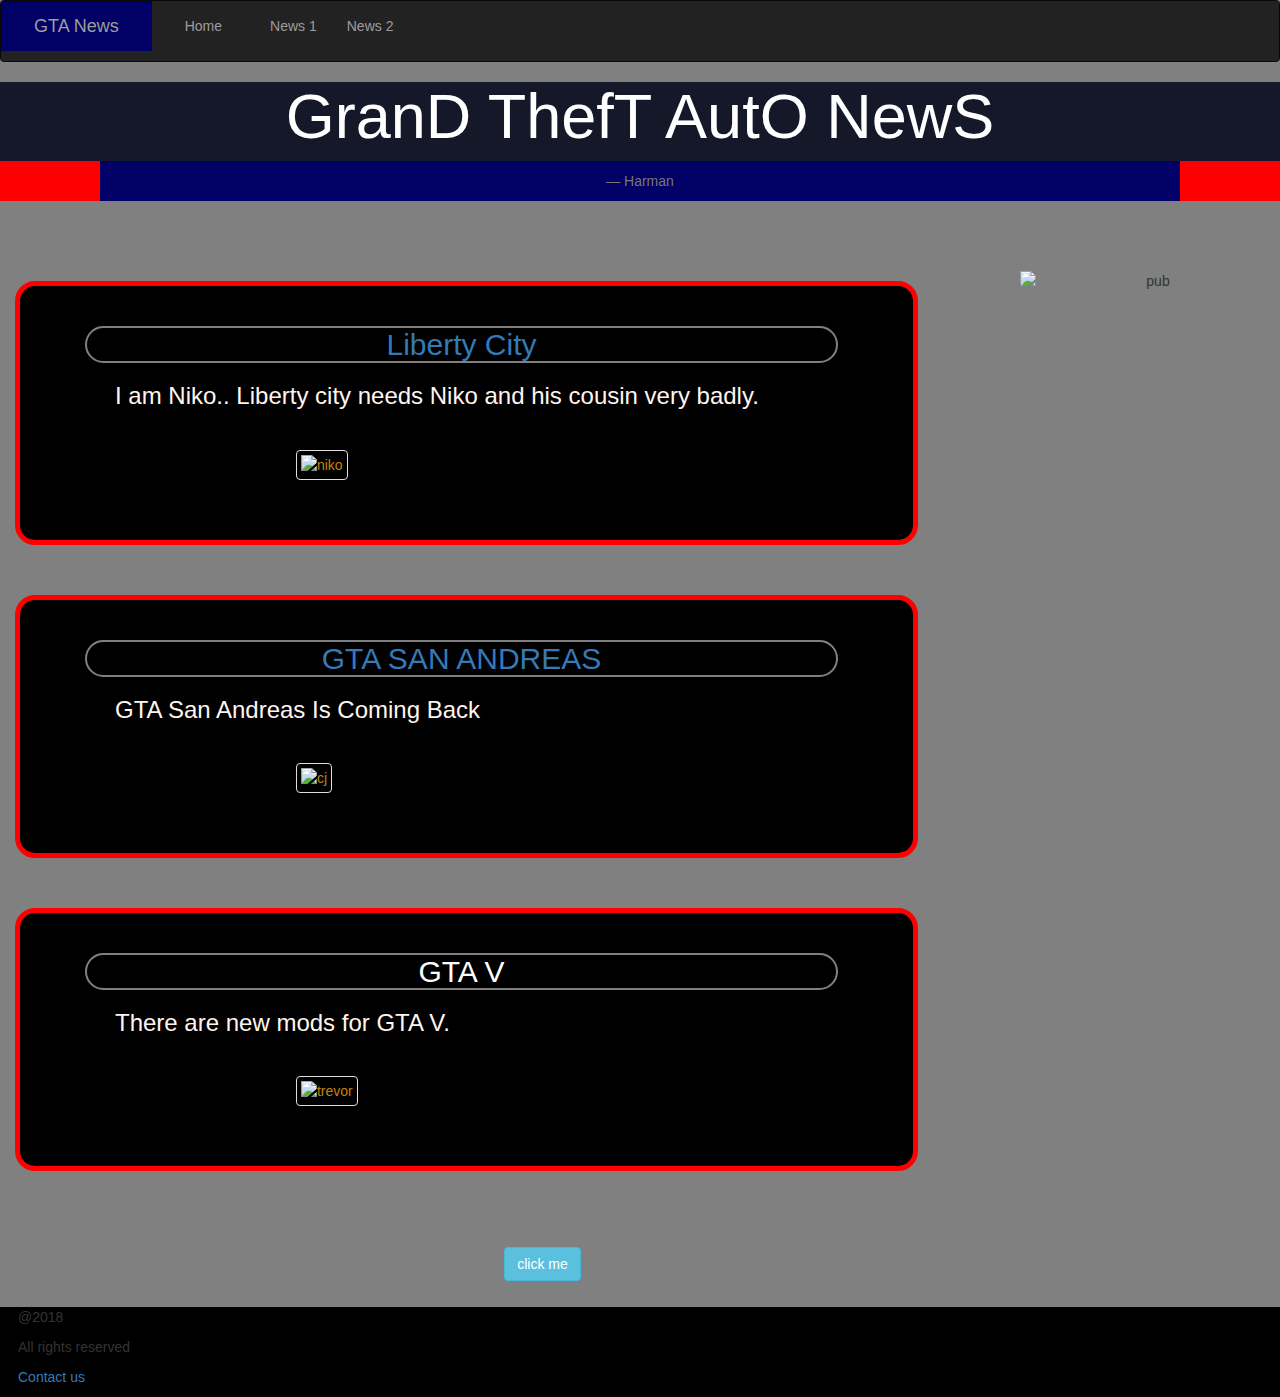
==== index.html @ af06b332 "Add files via upload" ====
<!DOCTYPE html>
<html lang="es">
<head>
	<meta charset="utf-8">
	<title>GTA Games</title>
	<link rel="stylesheet" href="https://maxcdn.bootstrapcdn.com/bootstrap/3.3.7/css/bootstrap.min.css">
	<link rel="stylesheet" href="https://fonts.googleapis.com/css?family=Roboto">
  	<script src="https://ajax.googleapis.com/ajax/libs/jquery/3.1.1/jquery.min.js"></script>
  	<script src="https://maxcdn.bootstrapcdn.com/bootstrap/3.3.7/js/bootstrap.min.js"></script>
  	<script src="js/js1.js"></script>
  	<link rel="stylesheet" href="css/desktop1.css">
	<meta name="viewport" content="width=device-width, initial-scale=1">



<meta property="og:description" content="Página web dedicada a realizar notícias de los smartphones de actualidad.">
</head>
<body>
	<nav class="navbar navbar-inverse" id="navbar">
  		<div class="container-fluid">
    		<div class="navbar-header">
     			<a id="logo" class="navbar-brand" href="#"><p>GTA News</p></a>
    		</div>
   			<ul class="nav navbar-nav">
     			<li><a href="#"><p>Home</p></a></li>
     			<li><a href="news1.html" target="_blank">News 1</a></li>
     			<li><a href="news2.html" target="_blank">News 2</a></li>
   			</ul>
  		</div>
	</nav>
	<div class="jumbotron text-center" id="header">
		<h1>GranD ThefT AutO NewS</h1>
		<blockquote>
			<footer>Harman</footer>	
		</blockquote>
	</div>
	
	<div id="anuncio" class="container-fluid">
	<div id="publi"><img id="pub1" class="img-responsive" src="http://www.creadictos.com/wp-content/uploads/2014/07/Publicidades-Creativas-Oi-Furniture3.jpg" alt="pub"></div>
	<div id="publim"><img id="pub2" class="img-responsive" src="http://roadmice.com/uploads/pics/car12.jpg" alt="pubm"></div>
	</div>
	
	<div id="page" class="container">
		<div class="row">
			<div class="col-sm-12" id="News">
				<div class="noticias">
					<header class="title">
						<a href="news1.html" target="_blank"><h2>Liberty City</h2></a>
					</header>
					<article>
						<h3>I am Niko..   Liberty city needs Niko and his cousin very badly. </h3>
					</article>
					<div  class="imagenews">
						<img class="img-responsive img-thumbnail" src="https://encrypted-tbn0.gstatic.com/images?q=tbn:ANd9GcRyw6re_BLeTi5AAowLH4mBAqpdCb4NBVuoIu6GQATePpPhx8QP" alt="niko">
					</div>
				</div>
				<div class="noticias">
					<header class="title">
						<a href="news2.html" target="_blank"><h2>GTA SAN ANDREAS</h2></a>
					</header>
					<article>
						<h3>GTA San Andreas Is Coming Back</h3>
					</article>
					<div  class="imagenews">
						<img class="img-responsive img-thumbnail" src="https://media.redadn.es/imagenes/grand-theft-auto-san-andreas-mac_138656.jpg" alt="cj">
					</div>
				</div>
				<div class="noticias">
					<header class="title">
						<h2>GTA V</h2>
					</header>
					<article>
						<h3>There are new mods for GTA V.</h3>
					</article>
					<div  class="imagenews">
						<img class="img-responsive img-thumbnail" src="https://i.ytimg.com/vi/2maKT5BnaKQ/maxresdefault.jpg" alt="trevor">
					</div>
				</div>
			</div>
	</div>
	</div>
	
<div id="button" class="container">
<button class="btn btn-info center-block">click me</button>
</div>

	<div class="row">
		<div class="col-xs-12 col-sm-12 col-md-12 col-lg-12" id="footer">
			<p>@2018</p>
			<p>All rights reserved</p>
			<a href=""><p>Contact us</p></a>
		</div>
	</div>
</body>
</html>
---- css/desktop1.css ----
body{background-color:grey;}

.h3, h3 {
    font-size: 24px;
    color: seashell;
}

.h2, h2 {
    font-size: 30px;
    margin-left: 100px;
	border: 2px solid grey;
    border-radius: 50px;
}

p {
    margin: 0px 18px 10px;
}

blockquote {
    padding: 10px 20px;
    margin: 0 0 20px;
    font-size: 17.5px;
    border-left: 100px solid red;
    border-right: 100px solid red;
    background-color: #000066;
}

#logo{
	background-color:#000066;
}

.row
{
	margin-right: 0px;
}
#header
{
	padding: 0px;
	background: #141829;
	color: white;
}

#youtube
{
	margin-top: 20px;
	margin-bottom: 20px;
	width: 50%;
	height: 50%;
}

.imagenews
{
	width: 40%;
	margin: 40px auto;
}

.noticias
{
	border: 5px solid red;
    border-radius: 20px;
	margin-top: 50px;
    margin-right: 137px;
	text-align: justify;
	background: black;
	padding: 20px 20px ;
	color: #c68400;
}

.title
{
	text-align: center;
	position: relative;
	left: -55px;
	color: white;
}

#footer
{
	background: black;
}

article
{
	margin: 10px 75px;
	font-size: 20px;
}

.img-thumbnail{
	background-color:black;
}


@media (max-width: 630px){
	.imagenews{
		width: 100%;
		margin: 40px auto;
		text-align: center;
	}
	#youtube{
		margin-top: 20px;
		margin-bottom: 20px;
		width: 100%;
		height: 50%;
	}
	.title{
		text-align: center;
		position: relative;
		left: -55px;
		color: white;
	}
	article{
		margin: 10px 20px;
		font-size: 14px;
	}
	#publi{
		display: none;
	}
	#publim{
		display:block;
		text-align:center;
		width: 300px;
		height: 50px;
		margin-bottom: 18px;
		margin-left: 13px;
	}
	.noticias {
		padding-left: 0px;
		margin-right: 0px;
		padding-bottom: 10%;
		margin-left:0px;
		padding-right:0px;
	}

	#News
	{
		margin-bottom: 50px;
	}
	
	.h3, h3 {
    font-size: 15px;
    color: seashell;
	}

	.h2, h2 {
		font-size: 22px;
		margin-left: 100px;
		border: 2px solid grey;
		border-radius: 50px;
	}
}

@media (min-width: 630px){
#publi{
	right:0%;
	margin-top:40px;
	position:absolute;
    width: 260px;
	height:500px;
	text-align:center;
	display:block;
}

#publim{
		display:none;
}

#News
{
	margin-bottom: 50px;
}

.container {
	margin-left:0px;
	padding-right:100px;
	padding-bottom:2%;
}
}
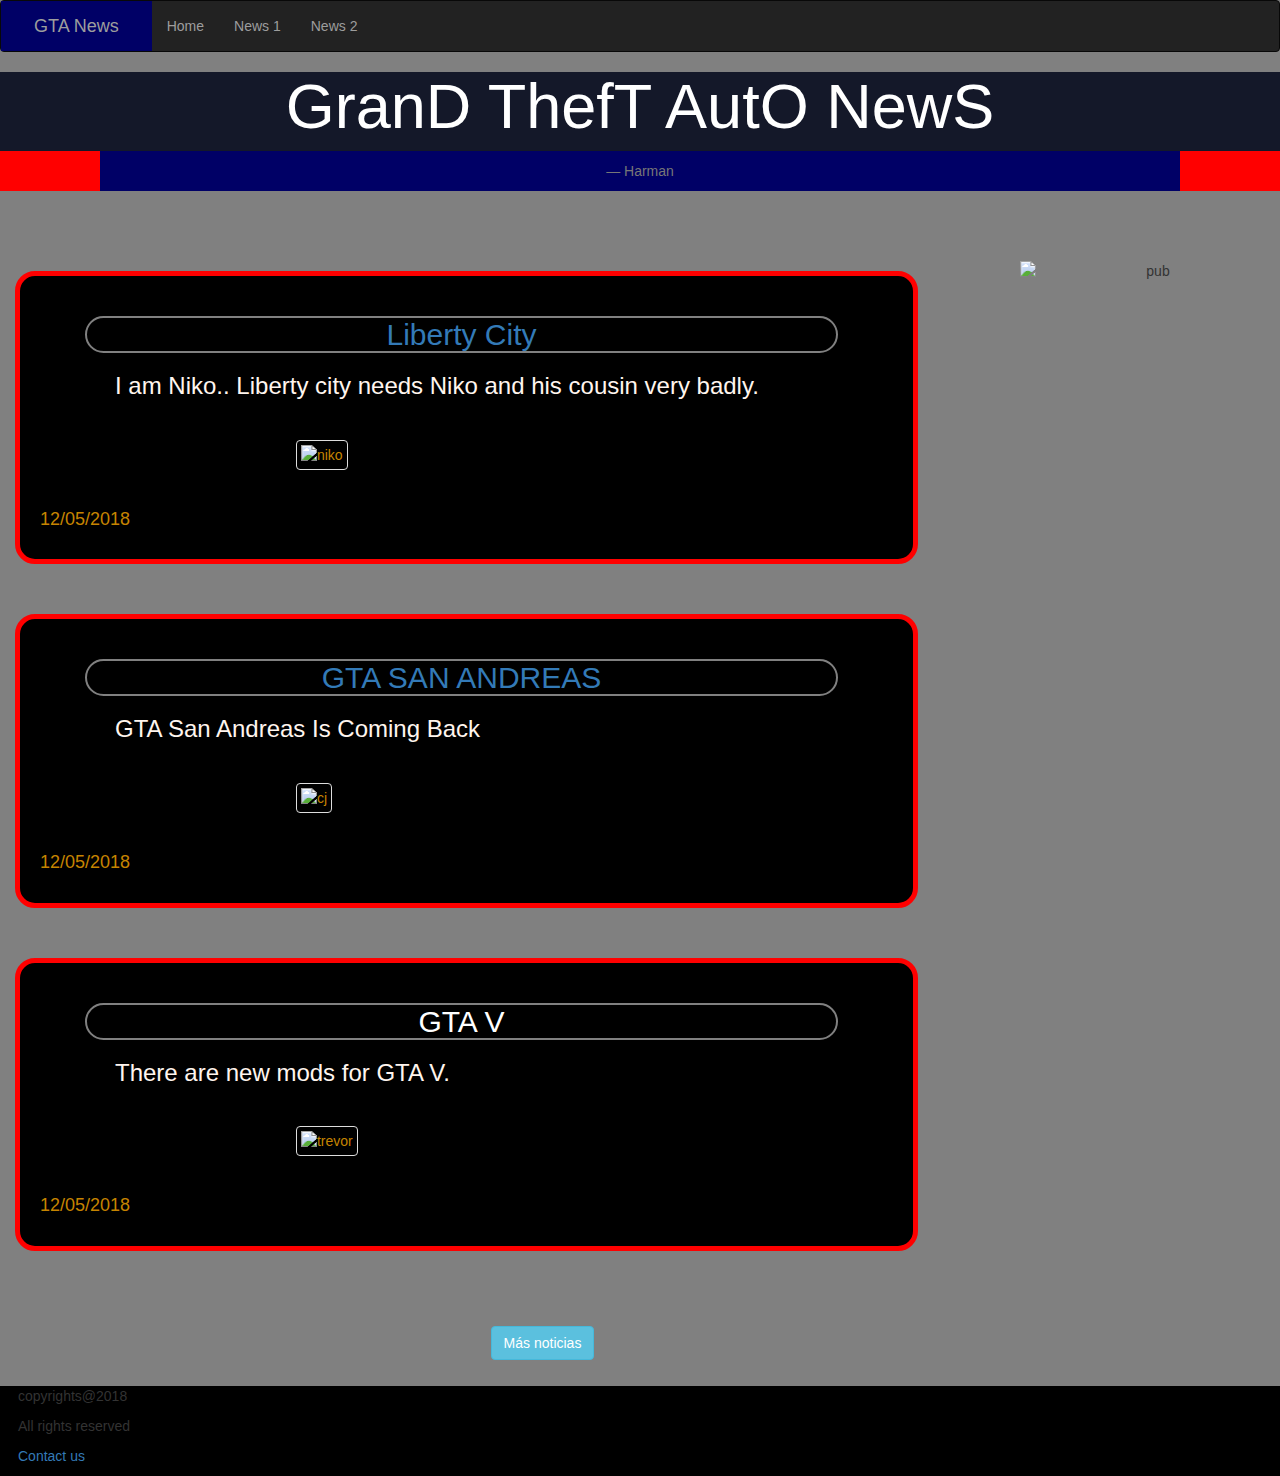
==== commit a6a73046: "Add files via upload" ====
--- a/index.html
+++ b/index.html
@@ -1,19 +1,22 @@
 <!DOCTYPE html>
-<html lang="es">
+<html lang="en">
 <head>
 	<meta charset="utf-8">
+	<meta property="og:site_name" content="Mundo decos">
+	<meta property="og:url" content="">
+	<meta property="og:title" content="Pagina principal">
+	<meta property="og:image" content="img/portada.png">
+	<meta property="og:description" content="Página web dedicada a realizar notícias.">
+	<meta name="viewport" content="width=device-width, initial-scale=1">
+	
 	<title>GTA Games</title>
 	<link rel="stylesheet" href="https://maxcdn.bootstrapcdn.com/bootstrap/3.3.7/css/bootstrap.min.css">
 	<link rel="stylesheet" href="https://fonts.googleapis.com/css?family=Roboto">
+  	<link rel="stylesheet" href="css/desktop1.css">
   	<script src="https://ajax.googleapis.com/ajax/libs/jquery/3.1.1/jquery.min.js"></script>
   	<script src="https://maxcdn.bootstrapcdn.com/bootstrap/3.3.7/js/bootstrap.min.js"></script>
-  	<script src="js/js1.js"></script>
-  	<link rel="stylesheet" href="css/desktop1.css">
-	<meta name="viewport" content="width=device-width, initial-scale=1">
+  	<script src="js/js2.js"></script>
 
-
-
-<meta property="og:description" content="Página web dedicada a realizar notícias de los smartphones de actualidad.">
 </head>
 <body>
 	<nav class="navbar navbar-inverse" id="navbar">
@@ -22,7 +25,7 @@
      			<a id="logo" class="navbar-brand" href="#"><p>GTA News</p></a>
     		</div>
    			<ul class="nav navbar-nav">
-     			<li><a href="#"><p>Home</p></a></li>
+     			<li><a href="#">Home</a></li>
      			<li><a href="news1.html" target="_blank">News 1</a></li>
      			<li><a href="news2.html" target="_blank">News 2</a></li>
    			</ul>
@@ -53,6 +56,9 @@
 					<div  class="imagenews">
 						<img class="img-responsive img-thumbnail" src="https://encrypted-tbn0.gstatic.com/images?q=tbn:ANd9GcRyw6re_BLeTi5AAowLH4mBAqpdCb4NBVuoIu6GQATePpPhx8QP" alt="niko">
 					</div>
+						<div class="date">
+						<h4>12/05/2018</h4>
+						</div>
 				</div>
 				<div class="noticias">
 					<header class="title">
@@ -64,6 +70,9 @@
 					<div  class="imagenews">
 						<img class="img-responsive img-thumbnail" src="https://media.redadn.es/imagenes/grand-theft-auto-san-andreas-mac_138656.jpg" alt="cj">
 					</div>
+						<div class="date">
+						<h4>12/05/2018</h4>
+						</div>
 				</div>
 				<div class="noticias">
 					<header class="title">
@@ -72,21 +81,24 @@
 					<article>
 						<h3>There are new mods for GTA V.</h3>
 					</article>
-					<div  class="imagenews">
+					<div class="imagenews">
 						<img class="img-responsive img-thumbnail" src="https://i.ytimg.com/vi/2maKT5BnaKQ/maxresdefault.jpg" alt="trevor">
 					</div>
+						<div class="date">
+						<h4>12/05/2018</h4>
+						</div>
 				</div>
 			</div>
 	</div>
 	</div>
 	
-<div id="button" class="container">
-<button class="btn btn-info center-block">click me</button>
+<div class="container">
+<button id="botn" class="btn btn-info center-block">Más noticias</button>
 </div>
 
 	<div class="row">
-		<div class="col-xs-12 col-sm-12 col-md-12 col-lg-12" id="footer">
-			<p>@2018</p>
+		<div class="col-sm-12" id="footer">
+			<p>copyrights@2018</p>
 			<p>All rights reserved</p>
 			<a href=""><p>Contact us</p></a>
 		</div>
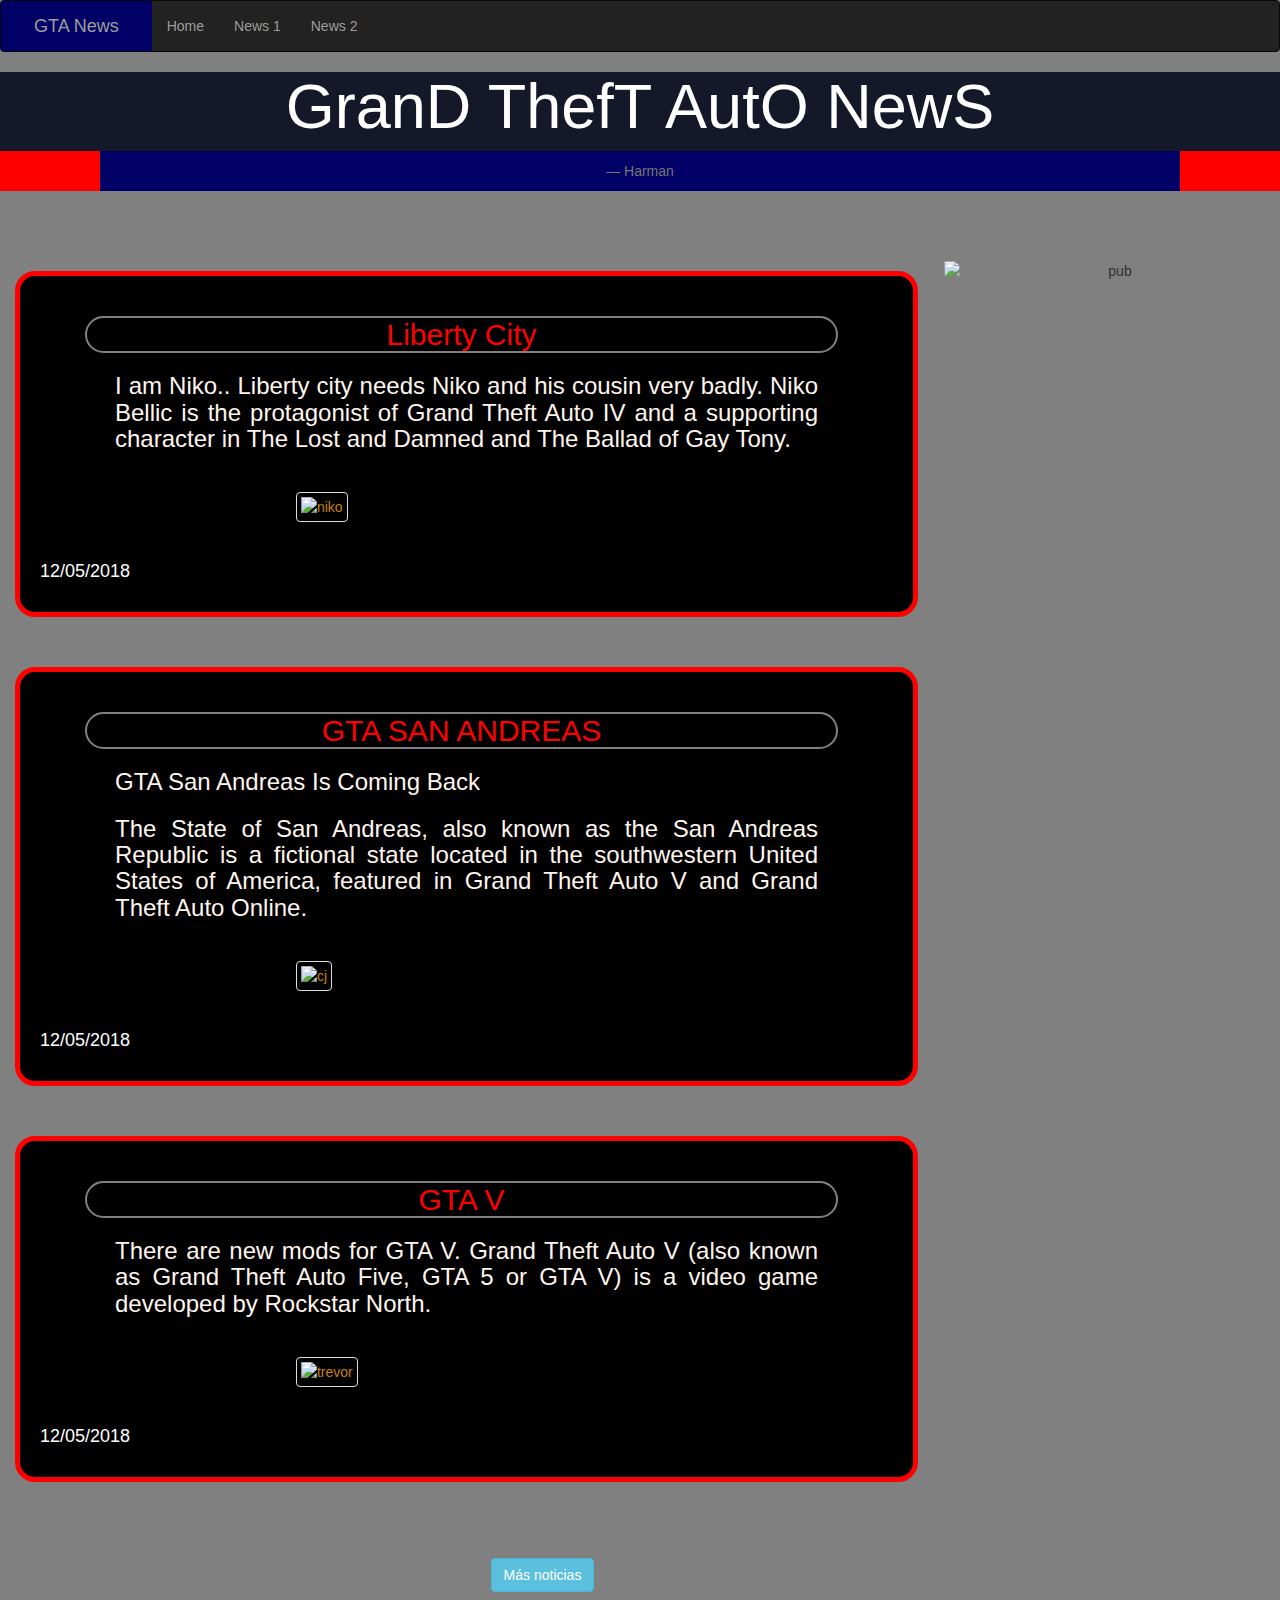
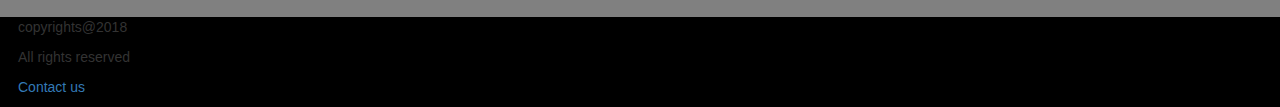
==== commit 212a39cd: "Add files via upload" ====
--- a/index.html
+++ b/index.html
@@ -2,16 +2,16 @@
 <html lang="en">
 <head>
 	<meta charset="utf-8">
-	<meta property="og:site_name" content="Mundo decos">
+	<meta property="og:site_name" content="GTA News">
 	<meta property="og:url" content="">
 	<meta property="og:title" content="Pagina principal">
-	<meta property="og:image" content="img/portada.png">
 	<meta property="og:description" content="Página web dedicada a realizar notícias.">
 	<meta name="viewport" content="width=device-width, initial-scale=1">
 	
 	<title>GTA Games</title>
 	<link rel="stylesheet" href="https://maxcdn.bootstrapcdn.com/bootstrap/3.3.7/css/bootstrap.min.css">
 	<link rel="stylesheet" href="https://fonts.googleapis.com/css?family=Roboto">
+	<link rel="alternate" type="application/rss+xml" title="rss de l'aplicació" href="rss/rss.xml">
   	<link rel="stylesheet" href="css/desktop1.css">
   	<script src="https://ajax.googleapis.com/ajax/libs/jquery/3.1.1/jquery.min.js"></script>
   	<script src="https://maxcdn.bootstrapcdn.com/bootstrap/3.3.7/js/bootstrap.min.js"></script>
@@ -51,7 +51,7 @@
 						<a href="news1.html" target="_blank"><h2>Liberty City</h2></a>
 					</header>
 					<article>
-						<h3>I am Niko..   Liberty city needs Niko and his cousin very badly. </h3>
+						<h3>I am Niko..   Liberty city needs Niko and his cousin very badly. Niko Bellic is the protagonist of Grand Theft Auto IV and a supporting character in The Lost and Damned and The Ballad of Gay Tony.</h3>
 					</article>
 					<div  class="imagenews">
 						<img class="img-responsive img-thumbnail" src="https://encrypted-tbn0.gstatic.com/images?q=tbn:ANd9GcRyw6re_BLeTi5AAowLH4mBAqpdCb4NBVuoIu6GQATePpPhx8QP" alt="niko">
@@ -66,6 +66,7 @@
 					</header>
 					<article>
 						<h3>GTA San Andreas Is Coming Back</h3>
+						<h3>The State of San Andreas, also known as the San Andreas Republic is a fictional state located in the southwestern United States of America, featured in Grand Theft Auto V and Grand Theft Auto Online.<h3>
 					</article>
 					<div  class="imagenews">
 						<img class="img-responsive img-thumbnail" src="https://media.redadn.es/imagenes/grand-theft-auto-san-andreas-mac_138656.jpg" alt="cj">
@@ -79,7 +80,7 @@
 						<h2>GTA V</h2>
 					</header>
 					<article>
-						<h3>There are new mods for GTA V.</h3>
+						<h3>There are new mods for GTA V. Grand Theft Auto V (also known as Grand Theft Auto Five, GTA 5 or GTA V) is a video game developed by Rockstar North.</h3>
 					</article>
 					<div class="imagenews">
 						<img class="img-responsive img-thumbnail" src="https://i.ytimg.com/vi/2maKT5BnaKQ/maxresdefault.jpg" alt="trevor">
--- a/css/desktop1.css
+++ b/css/desktop1.css
@@ -7,6 +7,7 @@
 
 .h2, h2 {
     font-size: 30px;
+	color:red;
     margin-left: 100px;
 	border: 2px solid grey;
     border-radius: 50px;
@@ -38,6 +39,10 @@
 	padding: 0px;
 	background: #141829;
 	color: white;
+}
+
+.date{
+	color:white;
 }
 
 #youtube
@@ -119,7 +124,7 @@
 		display:block;
 		text-align:center;
 		width: 300px;
-		height: 50px;
+		height: 90px;
 		margin-bottom: 18px;
 		margin-left: 13px;
 	}
@@ -154,7 +159,7 @@
 	right:0%;
 	margin-top:40px;
 	position:absolute;
-    width: 260px;
+    width: 336px;
 	height:500px;
 	text-align:center;
 	display:block;
